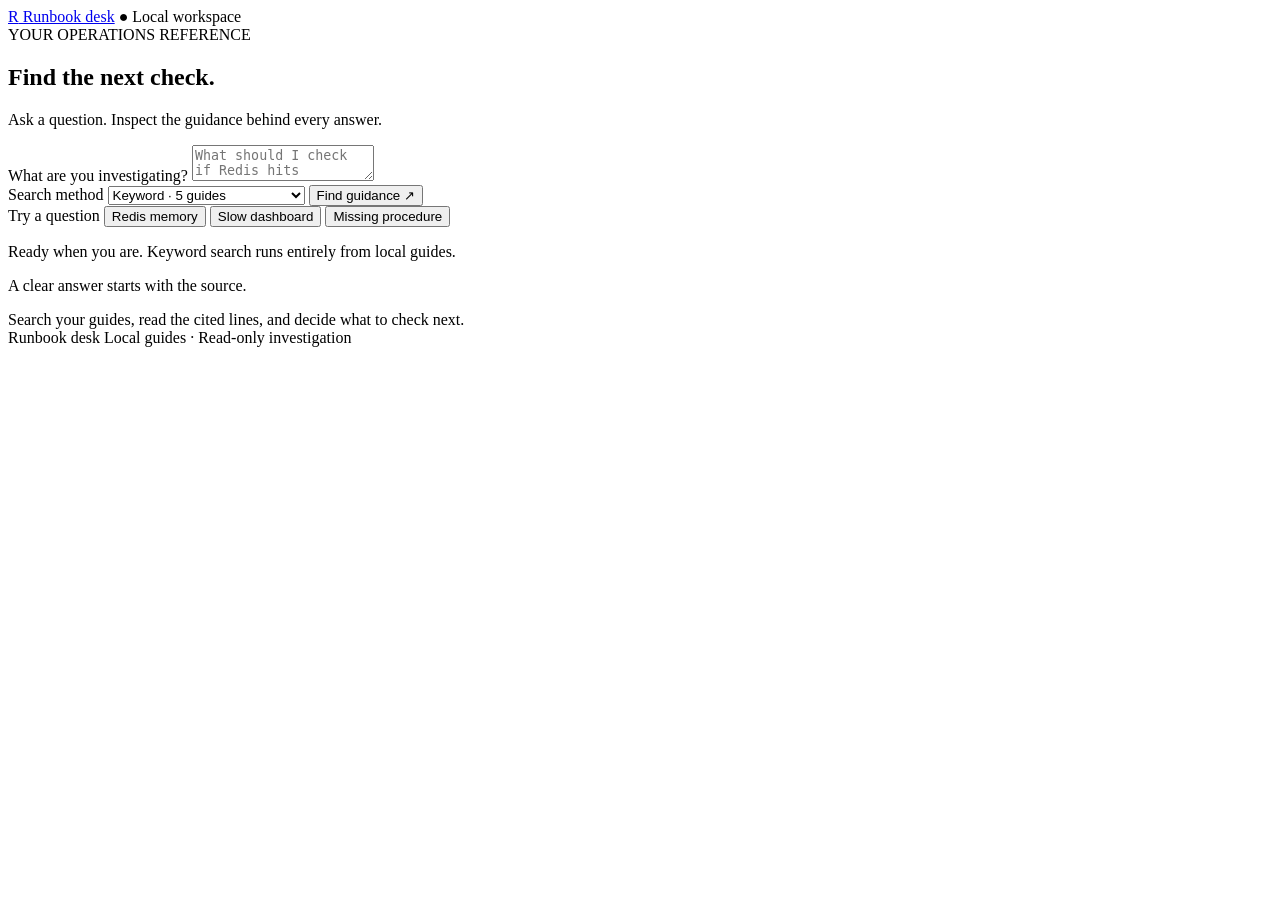
==== web/runbooks/index.html @ 2027f486 "Add a local runbook workspace with cited search and model comparison" ====
<!doctype html>
<html lang="en">
<head>
  <meta charset="utf-8">
  <meta name="viewport" content="width=device-width,initial-scale=1">
  <title>Runbook desk · Local workspace</title>
  <link rel="stylesheet" href="/style.css">
  <script src="/app.js" defer></script>
</head>
<body>
  <header class="topbar">
    <a href="/" class="brand"><span class="brand-icon" aria-hidden="true">R</span> Runbook desk</a>
    <span class="local"><span aria-hidden="true">●</span> Local workspace</span>
  </header>
  <main>
    <section class="intro">
      <div class="eyebrow">YOUR OPERATIONS REFERENCE</div>
      <h1>Find the next check.</h1>
      <p>Ask a question. Inspect the guidance behind every answer.</p>
    </section>
    <form id="query-form" class="searchbox">
      <label for="question">What are you investigating?</label>
      <textarea id="question" rows="2" maxlength="2000" required placeholder="What should I check if Redis hits maxmemory?"></textarea>
      <div class="search-actions">
        <label class="field" for="mode">Search method
          <select id="mode">
            <option value="keyword">Keyword · 5 guides</option>
            <option value="semantic">Semantic · 15 practice guides</option>
          </select>
        </label>
        <button class="primary" id="search-button" type="submit">Find guidance <span aria-hidden="true">↗</span></button>
      </div>
    </form>
    <div class="examples" aria-label="Example questions">
      <span>Try a question</span>
      <button type="button" data-question="What should I check if Redis hits maxmemory?">Redis memory</button>
      <button type="button" data-question="The dashboard takes ages to load. What should I check?">Slow dashboard</button>
      <button type="button" data-question="How do I cancel a deployment stuck waiting for a reviewer?">Missing procedure</button>
    </div>
    <p id="status" role="status" aria-live="polite">Ready when you are. Keyword search runs entirely from local guides.</p>
    <div id="error" class="error" role="alert" hidden></div>
    <section id="results" class="results" aria-label="Search results" hidden>
      <div class="answers">
        <article class="answer-card">
          <div class="card-top"><h2>Rule-based answer</h2><span class="tag">EXTRACTED</span></div>
          <div id="rule-answer" class="answer-content"></div>
          <p class="quiet">Each citation opens its source passage.</p>
        </article>
        <article class="answer-card model-card">
          <div class="card-top"><h2>Compare a local model</h2><span class="tag outline">OPTIONAL</span></div>
          <p class="model-description">Use the same question and search method to see how a local model answers.</p>
          <div class="model-controls">
            <label for="model" class="sr-only">Local model</label>
            <select id="model"><option value="qwen2.5:3b">Qwen 2.5 · 3B</option><option value="qwen2.5:7b">Qwen 2.5 · 7B</option></select>
            <button type="button" id="compare">Generate answer</button>
          </div>
          <div id="model-answer" class="answer-content" aria-live="polite"></div>
          <p class="quiet">Experimental output. Check each claim against its source. Requires Ollama.</p>
        </article>
      </div>
      <aside class="sources" aria-label="Retrieved passages">
        <div class="source-heading"><h2>Source passages</h2><span id="passage-count"></span></div>
        <p class="quiet source-note" id="source-note"></p>
        <div id="passages"></div>
      </aside>
    </section>
    <section id="empty-state" class="welcome">
      <div class="welcome-rule" aria-hidden="true"></div>
      <p>A clear answer starts with the source.</p>
      <span>Search your guides, read the cited lines, and decide what to check next.</span>
    </section>
  </main>
  <footer>Runbook desk <span>Local guides · Read-only investigation</span></footer>
</body>
</html>
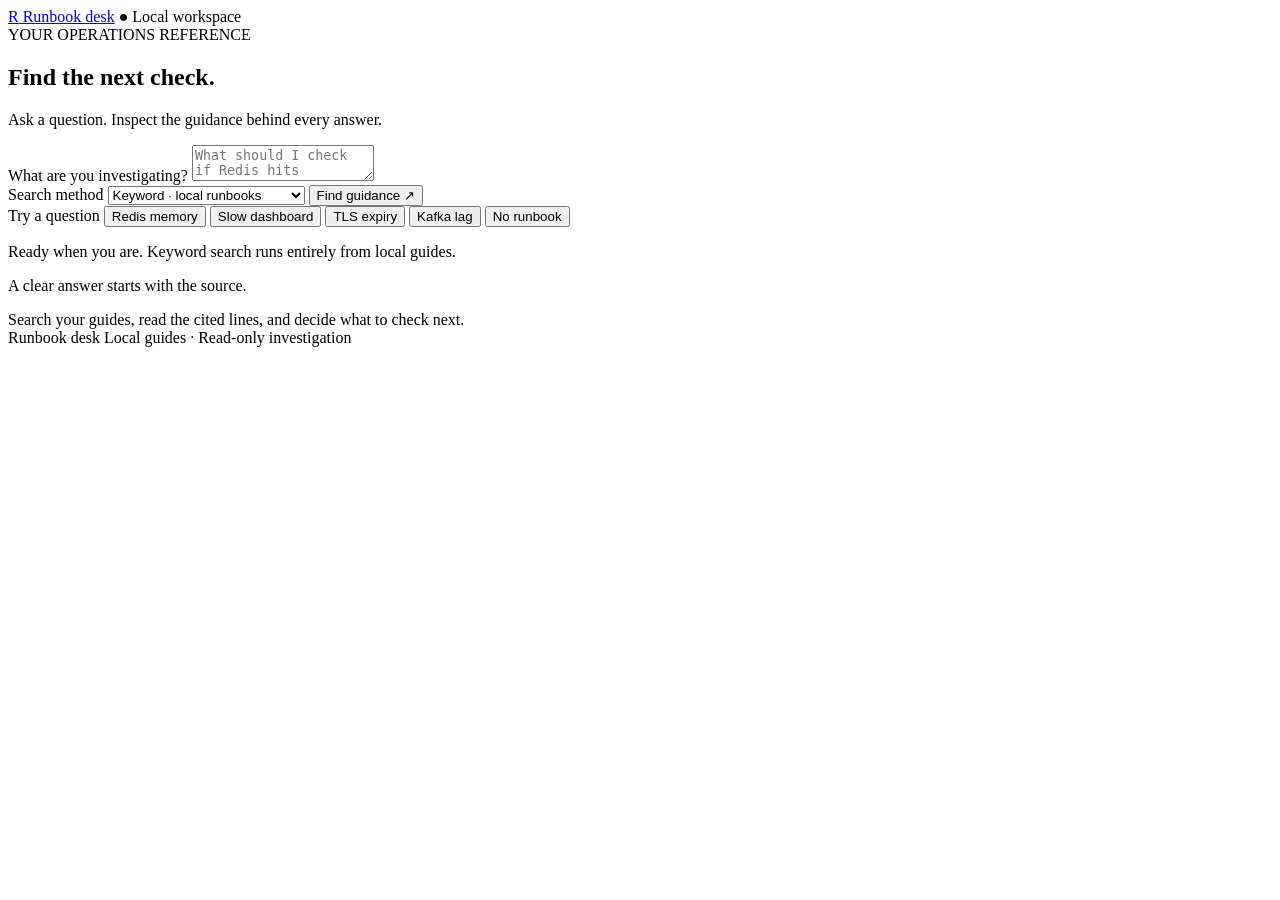
==== commit 2bf689de: "Index every runbook and add coverage for common incidents. Keyword search now loads all runbooks/*.t" ====
--- a/web/runbooks/index.html
+++ b/web/runbooks/index.html
@@ -24,7 +24,7 @@
       <div class="search-actions">
         <label class="field" for="mode">Search method
           <select id="mode">
-            <option value="keyword">Keyword · 5 guides</option>
+            <option value="keyword">Keyword · local runbooks</option>
             <option value="semantic">Semantic · 15 practice guides</option>
           </select>
         </label>
@@ -35,7 +35,9 @@
       <span>Try a question</span>
       <button type="button" data-question="What should I check if Redis hits maxmemory?">Redis memory</button>
       <button type="button" data-question="The dashboard takes ages to load. What should I check?">Slow dashboard</button>
-      <button type="button" data-question="How do I cancel a deployment stuck waiting for a reviewer?">Missing procedure</button>
+      <button type="button" data-question="TLS certificates expire tonight. What should I check before renewing them?">TLS expiry</button>
+      <button type="button" data-question="Kafka consumers are lagging behind the topic. What should I check?">Kafka lag</button>
+      <button type="button" data-question="How do I recalibrate the lunar rover antenna?">No runbook</button>
     </div>
     <p id="status" role="status" aria-live="polite">Ready when you are. Keyword search runs entirely from local guides.</p>
     <div id="error" class="error" role="alert" hidden></div>
@@ -47,15 +49,27 @@
           <p class="quiet">Each citation opens its source passage.</p>
         </article>
         <article class="answer-card model-card">
-          <div class="card-top"><h2>Compare a local model</h2><span class="tag outline">OPTIONAL</span></div>
-          <p class="model-description">Use the same question and search method to see how a local model answers.</p>
+          <div class="card-top"><h2>Compare a model</h2><span class="tag outline">OPTIONAL</span></div>
+          <p class="model-description">Grok answers through the xAI API. Local Qwen stays on this computer. A failed request does not switch providers.</p>
           <div class="model-controls">
-            <label for="model" class="sr-only">Local model</label>
-            <select id="model"><option value="qwen2.5:3b">Qwen 2.5 · 3B</option><option value="qwen2.5:7b">Qwen 2.5 · 7B</option></select>
+            <label class="field" for="provider">Provider
+              <select id="provider">
+                <option value="xai" selected>xAI Grok</option>
+                <option value="ollama">Local Ollama</option>
+              </select>
+            </label>
+            <label class="field" for="model">Model
+              <select id="model">
+                <option value="grok-4.7">Grok 4.7</option>
+                <option value="grok-4.6">Grok 4.6</option>
+                <option value="grok-4.5">Grok 4.5</option>
+                <option value="grok-4.3">Grok 4.3</option>
+              </select>
+            </label>
             <button type="button" id="compare">Generate answer</button>
           </div>
           <div id="model-answer" class="answer-content" aria-live="polite"></div>
-          <p class="quiet">Experimental output. Check each claim against its source. Requires Ollama.</p>
+          <p class="quiet">Check each claim against its source. xAI reads XAI_API_KEY from the server environment. This page never sends a key.</p>
         </article>
       </div>
       <aside class="sources" aria-label="Retrieved passages">
